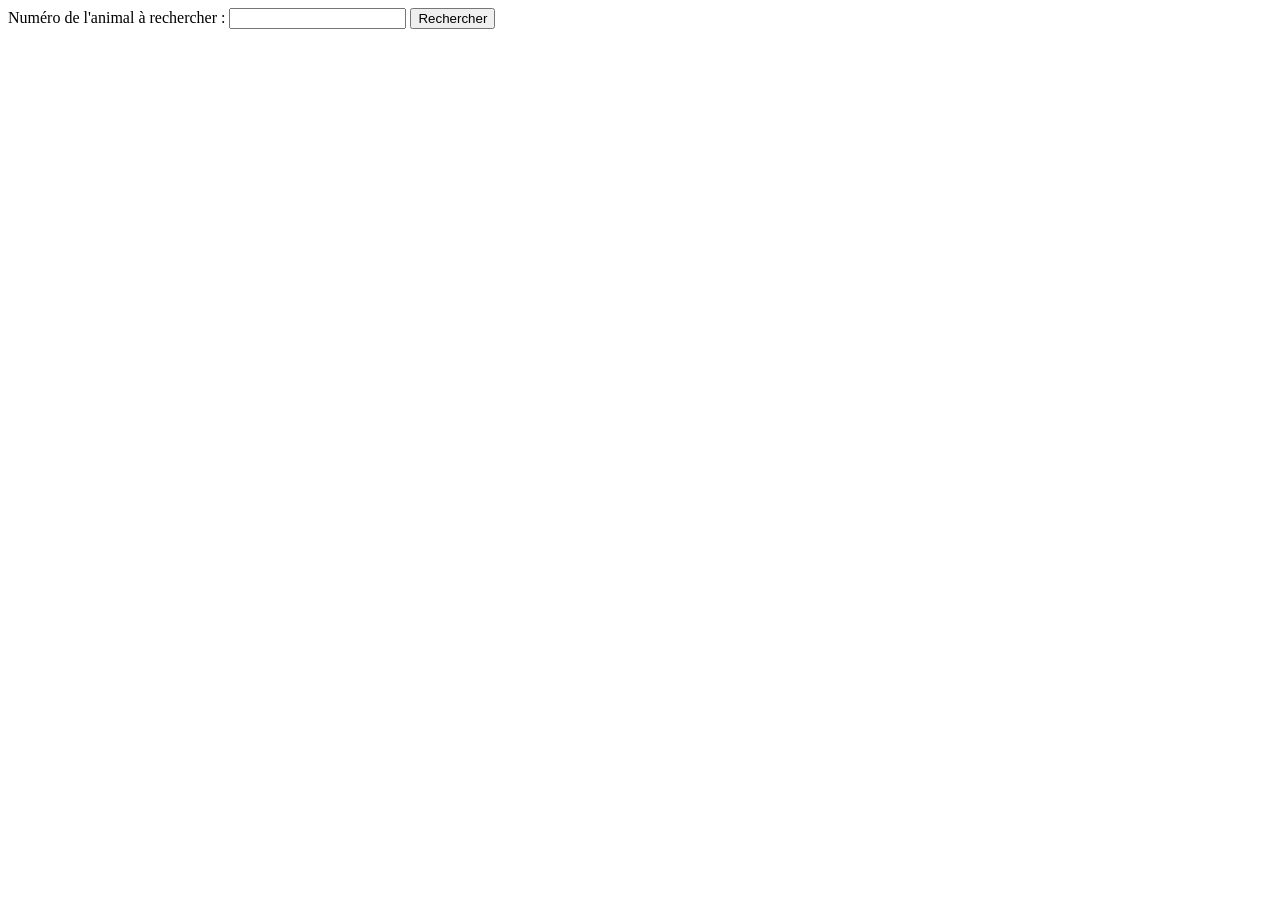
==== animeaux/form_modifier_animal.html @ bd3cb8a7 "deadline 17/03/" ====
<!DOCTYPE html>
<html lang="en">
<head>
    <meta charset="UTF-8">
    <meta name="viewport" content="width=device-width, initial-scale=1.0">
    <title>Document</title>
</head>
<body>

    <form action="modifier_animal.php" method="POST">
        <label for="num">Numéro de l'animal à rechercher :</label>
        <input type="text" id="num" name="id">
        <input type="submit" value="Rechercher">
</body>
</html>
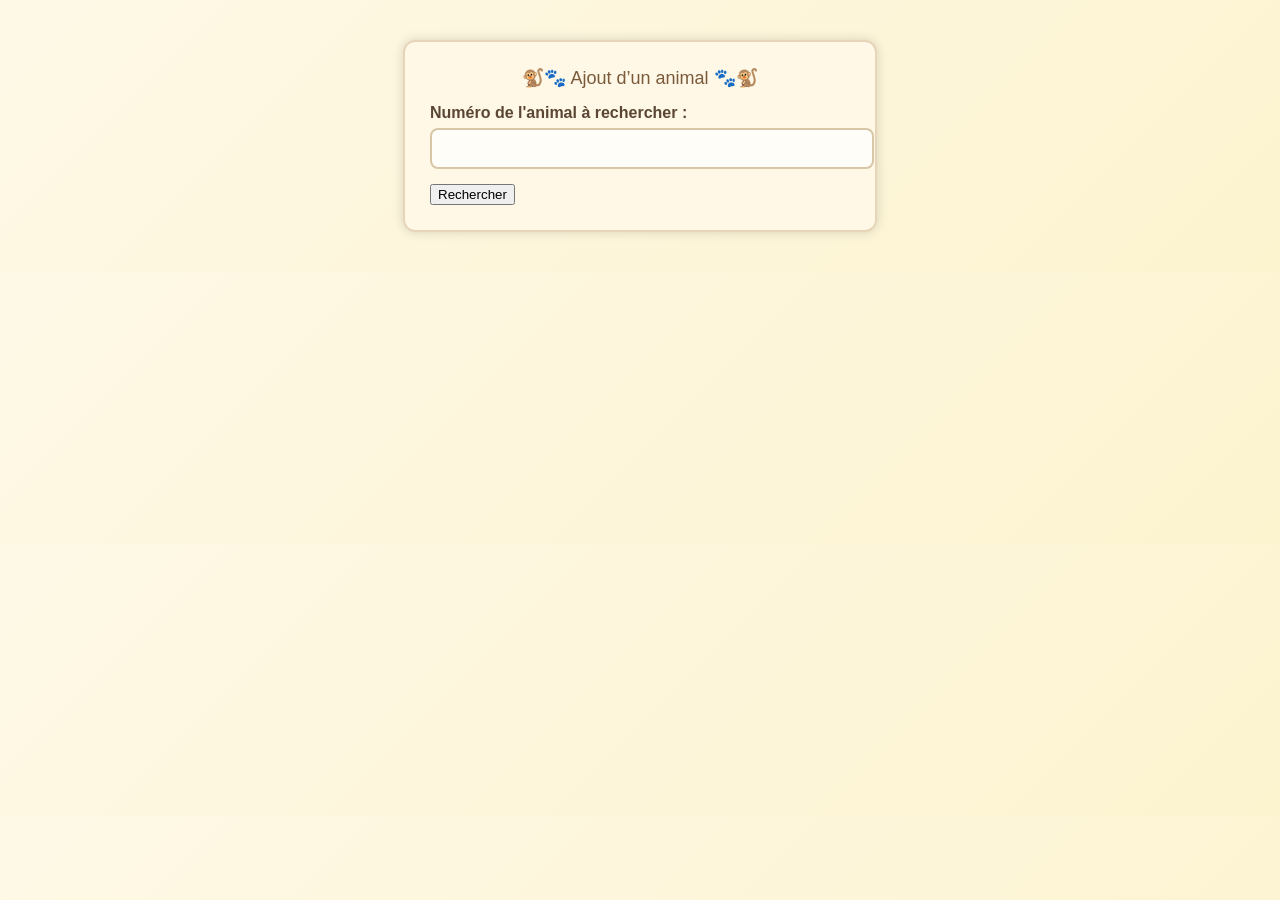
==== commit e89062f6: "deadline 24/03" ====
--- a/animeaux/form_modifier_animal.html
+++ b/animeaux/form_modifier_animal.html
@@ -3,6 +3,7 @@
 <head>
     <meta charset="UTF-8">
     <meta name="viewport" content="width=device-width, initial-scale=1.0">
+    <link rel="stylesheet" href="style_recherche.css">
     <title>Document</title>
 </head>
 <body>
--- a/animeaux/style_recherche.css
+++ b/animeaux/style_recherche.css
@@ -0,0 +1,87 @@
+body {
+    font-family: "Trebuchet MS", Arial, sans-serif;
+    background: linear-gradient(135deg, #fef9e7, #fcf3cf);
+    margin: 0;
+    padding: 40px;
+    color: #4a3f2f;
+}
+
+h1 {
+    text-align: center;
+    font-size: 32px;
+    margin-bottom: 30px;
+    color: #6b4f2d;
+    text-shadow: 1px 1px 0 #fff;
+}
+
+h1::before {
+    content: "🦁 ";
+}
+
+h1::after {
+    content: " 🐾";
+}
+
+form {
+    width: 420px;
+    margin: 0 auto;
+    background: #fff8e6;
+    padding: 25px;
+    border-radius: 12px;
+    box-shadow: 0 0 12px rgba(0,0,0,0.15);
+    border: 2px solid #e6d5b8;
+}
+
+label {
+    font-weight: bold;
+    display: block;
+    margin-bottom: 6px;
+    color: #5a4633;
+}
+
+input[type="text"],
+input[type="date"],
+select {
+    width: 100%;
+    padding: 10px;
+    border: 2px solid #d8c7a6;
+    border-radius: 8px;
+    margin-bottom: 15px;
+    background: #fffdf7;
+    font-size: 15px;
+}
+
+input[type="text"]:focus,
+input[type="date"]:focus,
+select:focus {
+    border-color: #c49b5a;
+    outline: none;
+    background: #fff9e8;
+}
+
+#submit {
+    width: 100%;
+    padding: 12px;
+    background: #d4a056;
+    border: none;
+    color: white;
+    font-size: 17px;
+    border-radius: 8px;
+    cursor: pointer;
+    transition: 0.2s;
+    font-weight: bold;
+}
+
+#submit:hover {
+    background: #b8833f;
+    transform: scale(1.03);
+}
+
+form::before {
+    content: "🐒🐾 Ajout d’un animal 🐾🐒";
+    display: block;
+    text-align: center;
+    font-size: 18px;
+    margin-bottom: 15px;
+    color: #7a5a3a;
+}
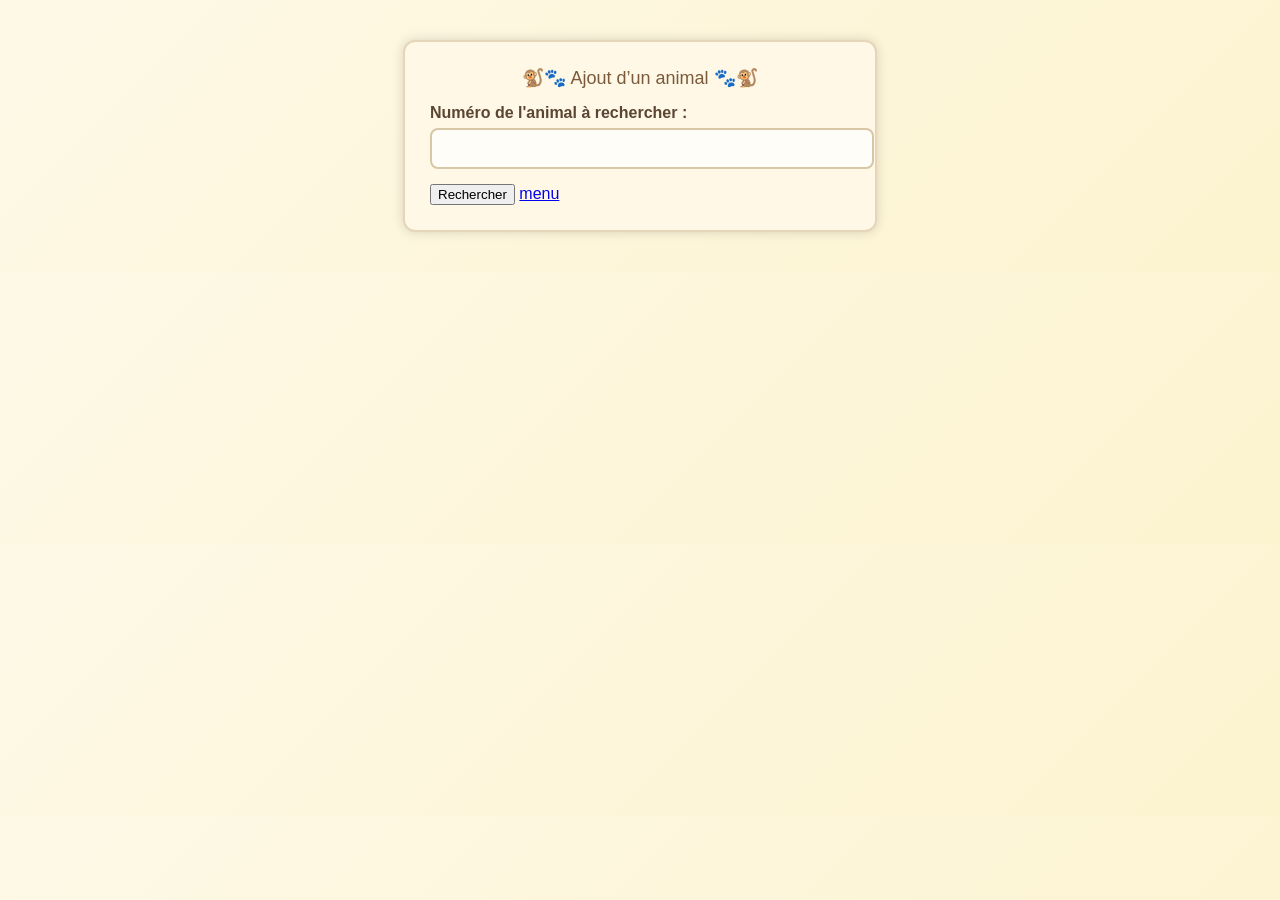
==== commit 7aa5e571: "peaufinage" ====
--- a/animeaux/form_modifier_animal.html
+++ b/animeaux/form_modifier_animal.html
@@ -12,5 +12,8 @@
         <label for="num">Numéro de l'animal à rechercher :</label>
         <input type="text" id="num" name="id">
         <input type="submit" value="Rechercher">
+        <a href="../index.php">menu</a>
+        </form>
+
 </body>
 </html>
